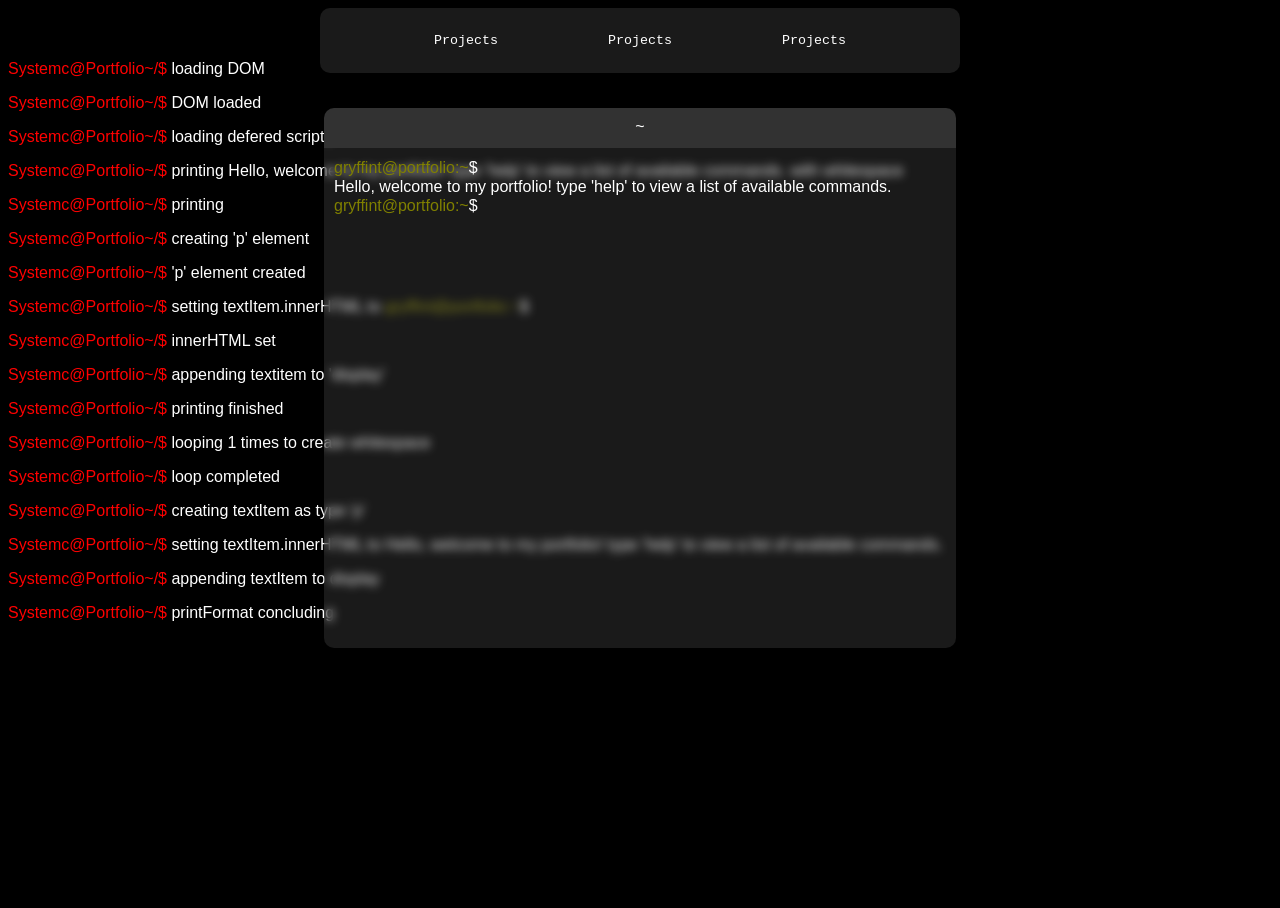
==== public/index.html @ 3a891ce0 "redesign" ====
<!DOCTYPE html>
<html lang="en">
  <head>
    <meta charset="UTF-8">
    <meta name="viewport" content="width=device-width, initial-scale=1">
    <title>Gryffin T Portfolio</title>
    <link href="./styles/index.css" rel="stylesheet">
  </head>
  <body>
    <div id="backDisplay">
    </div>
    <nav>
      <button>Projects</button>
      <button>Projects</button>
      <button>Projects</button>
    </nav>
    <section id="holder">
      <div class="commandLine" id="commandLine">
        <div id="top" >
         <p id="report">~</p> 
        </div>
        <div id="appContainer">
          
        </div>
        <div id="receipts">
          <div id="output"></div>
          <div id="input-line">
            <span id="prompt"></span>
            <input id="receiver" autocomplete="off">
          </div>
        </div>
        <script src="./js/commandLine.js" defer></script>
      </div>
    </section>
  </body>
</html>
---- public/styles/index.css ----
:root {
  --sans: "Ubuntu", sans-serif;
  --mono: "Courier New", Courier, monospace;
}

body {
  overflow: hidden;
  background-color: black;
  display: flex;
  flex-direction: column;
}

*::-webkit-scrollbar {
  width: 0px;
  height: 0px;
}

* {
  scrollbar-width: none;
}


nav {
  background-color: rgba(255, 255, 255, .1);
  border-radius: 10px;
  backdrop-filter: blur(5px);
  height: auto;
  z-index: 100;
  padding: 20px;
  width: calc(50% - 40px);
  position: fixed;
  align-self: center;
  display: flex;
  justify-content: center;
  gap: calc(50% / 3);
}

nav > button {
  font-family: var(--mono);
  padding: 5px;
  background-color: transparent;
  border: none;
  color: white;
}

#holder {
  margin-top: 100px;
  background-color: transparent;
  width: 50%;
  align-self: center;
}

.commandLine {
  height: 60vh;
  width: 100%;
  display: grid;
  background-color: rgba(0,0,0,.1);
  grid-template-rows: 40px auto;
  backdrop-filter: blur(5px);
  border-radius: 10px;
  overflow: hidden;
}
/*
#display {
  background-color: rgba(255,255,255,.1);
  height: 100%;
  overflow-y: auto;
  overflow-x: hidden;
}
#commandLine input {
  width: 100%;
  padding: 5px;
  background-color: rgba(255,255,255,.1);
  border: none;
  color:white;
}
*/
#top {
  box-sizing: border-box;
  text-align: center;
  color: white;
  background-color: rgb(50,50,50);
}

#top p {
  font-family: var(--sans);
  margin-top: 10px;
  margin-bottom: 10px;
}

#receipts {
  display: flex;
  flex-direction: column;
  overflow-y: auto;
  overflow-x: hidden;
  white-space: pre-wrap;
  padding: 10px;
  background-color: rgba(255,255,255,.1);
}

#output p {
  margin: 0;
  line-height: 1.2;
  white-space: pre-wrap;
  overflow-wrap: anywhere;
}

#input-line {
  margin-top: 0px;
  display: flex;
  align-items: center;
}

#prompt {
  margin-top: 0px;
  font-family: var(--sans);
  color: white;
  margin-right: 3px;
  white-space: pre;
}

#receiver {
  margin-top:0px;
  font-size: 16px;
  flex: 1;
  background: transparent;
  border: none;
  outline: none;
  color: white;
  font-family: var(--sans);
}

#receipts p {
  white-space: pre-wrap;
  overflow-wrap: anywhere;
  margin: 0;
  line-height: 1.2;
  font-family: var(--sans);
  color: white;
}

#appContainer {
  display: none;
  background-color: rgba(255,255,255,.1);
}

#backDisplay {
  font-family: var(--sans);
  margin-top: 0px;
  overflow: hidden;
  white-space: pre-wrap;
  position: absolute;
  z-index: -1;
  color: white;
  height: 100%;
  width: 100%;
}
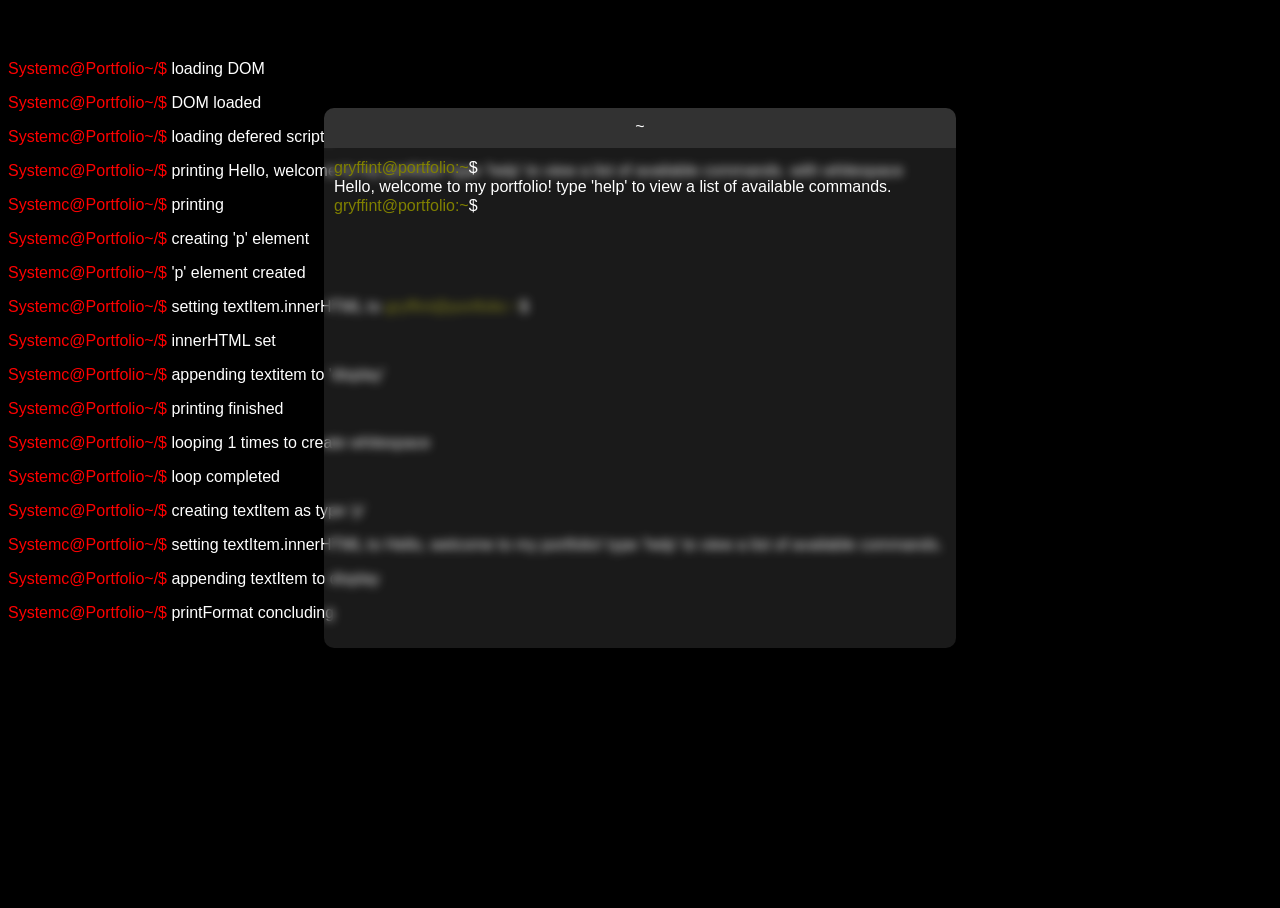
==== commit 46f09f2a: "removed nav" ====
--- a/public/index.html
+++ b/public/index.html
@@ -9,11 +9,6 @@
   <body>
     <div id="backDisplay">
     </div>
-    <nav>
-      <button>Projects</button>
-      <button>Projects</button>
-      <button>Projects</button>
-    </nav>
     <section id="holder">
       <div class="commandLine" id="commandLine">
         <div id="top" >
--- a/public/styles/index.css
+++ b/public/styles/index.css
@@ -17,30 +17,6 @@
 
 * {
   scrollbar-width: none;
-}
-
-
-nav {
-  background-color: rgba(255, 255, 255, .1);
-  border-radius: 10px;
-  backdrop-filter: blur(5px);
-  height: auto;
-  z-index: 100;
-  padding: 20px;
-  width: calc(50% - 40px);
-  position: fixed;
-  align-self: center;
-  display: flex;
-  justify-content: center;
-  gap: calc(50% / 3);
-}
-
-nav > button {
-  font-family: var(--mono);
-  padding: 5px;
-  background-color: transparent;
-  border: none;
-  color: white;
 }
 
 #holder {
